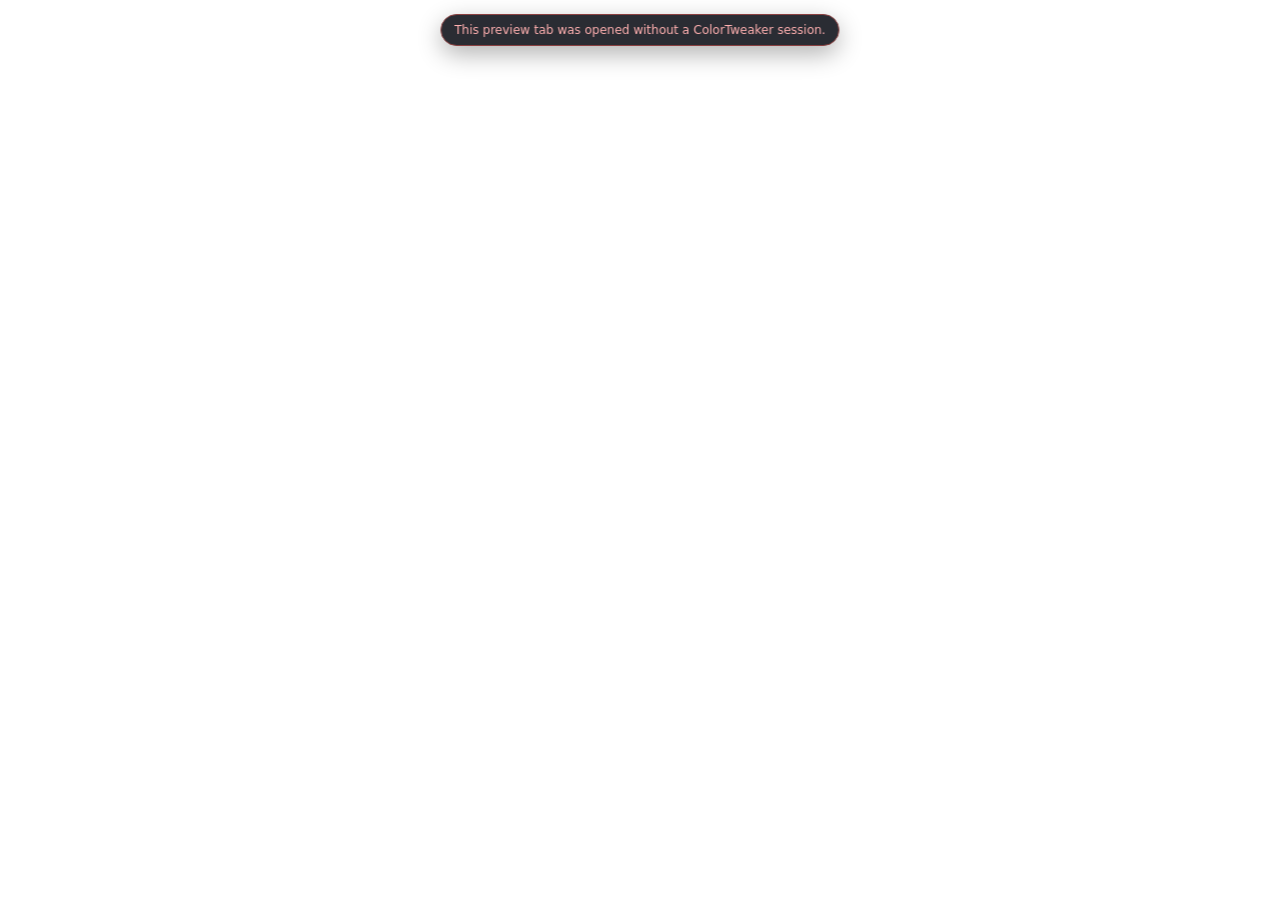
==== extension/build-preview/index.html @ f9d93577 "Upload build preview logic changed" ====
<!doctype html>
<html lang="en">
  <head>
    <meta charset="UTF-8">
    <meta name="viewport" content="width=device-width, initial-scale=1.0">
    <title>ColorTweaker build preview</title>
    <link rel="stylesheet" href="styles.css">
  </head>
  <body>
    <iframe
      id="sandbox-preview"
      title="Uploaded build preview"
    ></iframe>
    <div id="preview-status" class="preview-status">Waiting for a build from the ColorTweaker side panel…</div>
    <script type="module" src="app.js"></script>
  </body>
</html>
---- extension/build-preview/styles.css ----
:root {
  color-scheme: dark;
  font-family: Inter, ui-sans-serif, system-ui, sans-serif;
  background: #111318;
  color: #f1f3f7;
}

html,
body,
#sandbox-preview {
  width: 100%;
  height: 100%;
  margin: 0;
  border: 0;
}

body {
  overflow: hidden;
}

#sandbox-preview {
  display: block;
  background: #fff;
}

.preview-status {
  position: fixed;
  top: 14px;
  left: 50%;
  z-index: 10;
  max-width: min(560px, calc(100vw - 28px));
  transform: translateX(-50%);
  border: 1px solid #3a4050;
  border-radius: 999px;
  padding: 8px 13px;
  background: rgb(24 27 34 / 92%);
  box-shadow: 0 8px 24px rgb(0 0 0 / 30%);
  color: #c9ced9;
  font-size: 12px;
  text-align: center;
  backdrop-filter: blur(8px);
}

.preview-status.error {
  border-color: #8a4040;
  color: #ffb0b0;
}

.preview-status[hidden] {
  display: none;
}
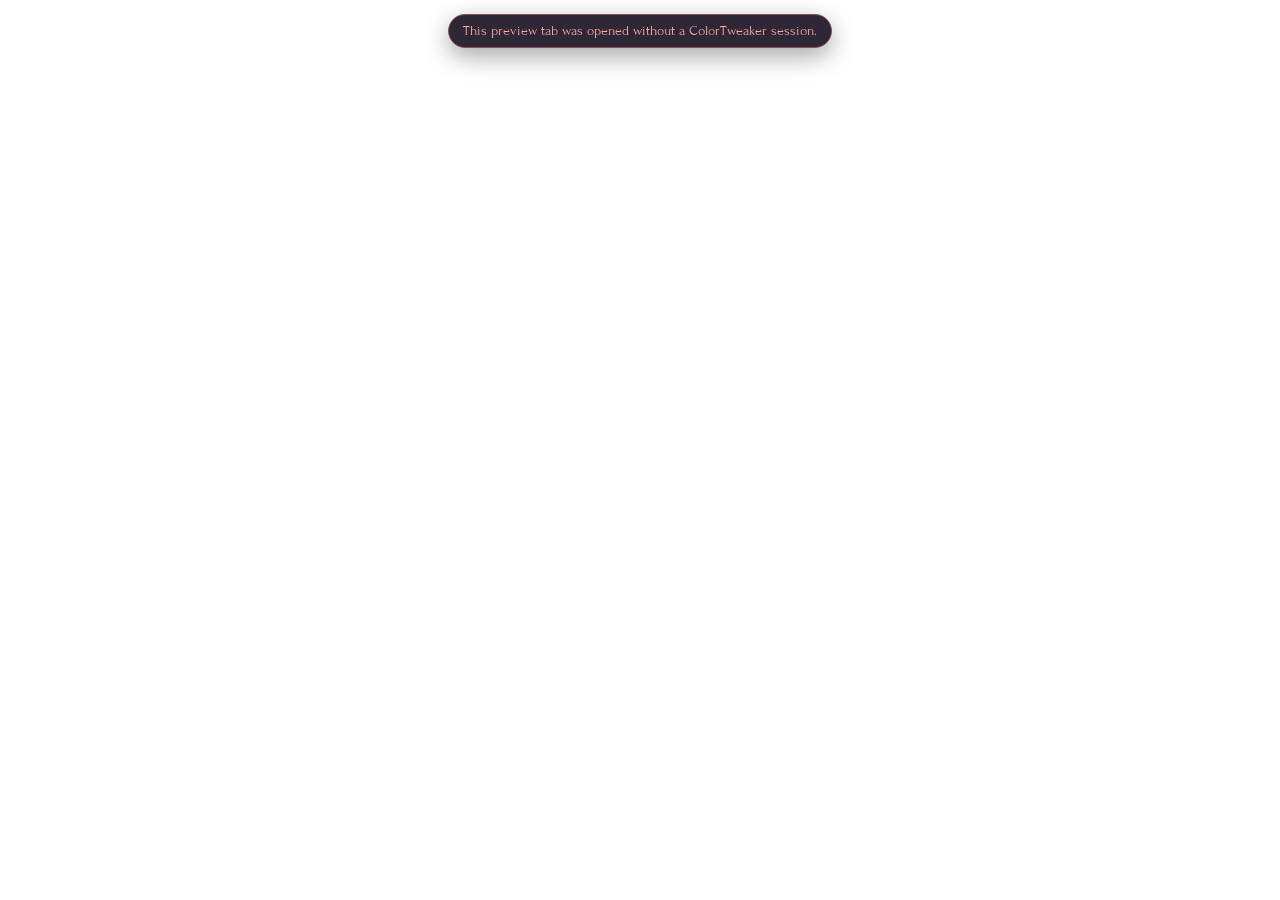
==== commit f169417a: "Green style preview" ====
--- a/extension/build-preview/index.html
+++ b/extension/build-preview/index.html
@@ -4,6 +4,9 @@
     <meta charset="UTF-8">
     <meta name="viewport" content="width=device-width, initial-scale=1.0">
     <title>ColorTweaker build preview</title>
+    <link rel="preconnect" href="https://fonts.googleapis.com">
+    <link rel="preconnect" href="https://fonts.gstatic.com" crossorigin>
+    <link href="https://fonts.googleapis.com/css2?family=Forum&display=swap" rel="stylesheet">
     <link rel="stylesheet" href="styles.css">
   </head>
   <body>
--- a/extension/build-preview/styles.css
+++ b/extension/build-preview/styles.css
@@ -1,8 +1,8 @@
 :root {
   color-scheme: dark;
-  font-family: Inter, ui-sans-serif, system-ui, sans-serif;
-  background: #111318;
-  color: #f1f3f7;
+  font-family: Forum, Georgia, "Times New Roman", serif;
+  background: #17131f;
+  color: #f3f0eb;
 }
 
 html,
@@ -30,20 +30,20 @@
   z-index: 10;
   max-width: min(560px, calc(100vw - 28px));
   transform: translateX(-50%);
-  border: 1px solid #3a4050;
+  border: 1px solid #526d43;
   border-radius: 999px;
-  padding: 8px 13px;
-  background: rgb(24 27 34 / 92%);
-  box-shadow: 0 8px 24px rgb(0 0 0 / 30%);
-  color: #c9ced9;
-  font-size: 12px;
+  padding: 8px 14px;
+  background: rgb(33 27 42 / 94%);
+  box-shadow: 0 8px 24px rgb(8 5 12 / 36%);
+  color: #cfffb2;
+  font-size: 14px;
   text-align: center;
   backdrop-filter: blur(8px);
 }
 
 .preview-status.error {
-  border-color: #8a4040;
-  color: #ffb0b0;
+  border-color: #8a4d58;
+  color: #ffaaa5;
 }
 
 .preview-status[hidden] {
